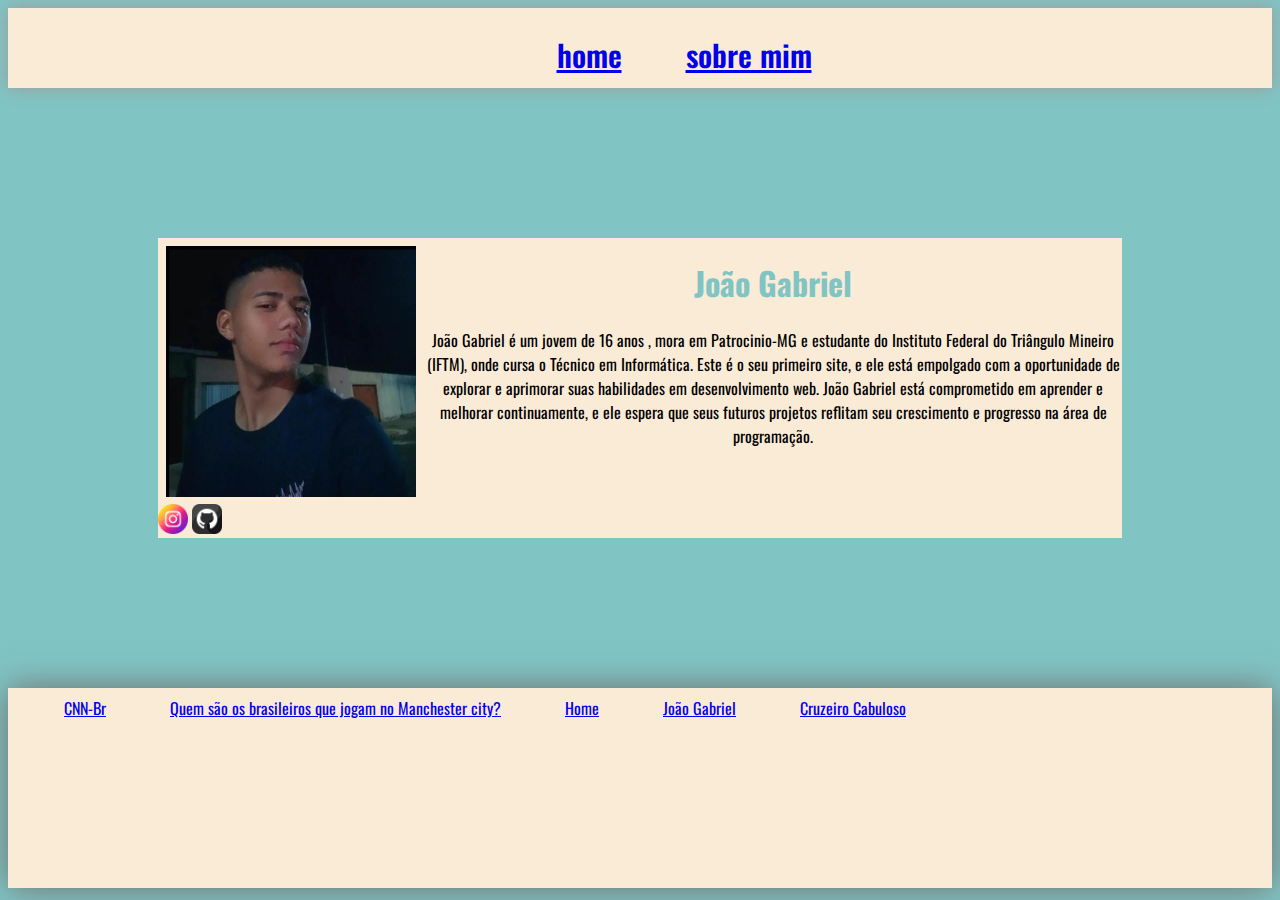
==== sobremim.html @ 8d33b508 "Add files via upload" ====
<!DOCTYPE html>
<html lang="pt-br">
<head>
    <meta charset="UTF-8">
    <meta name="viewport" content="width=device-width, initial-scale=1.0">
    <title>sobre mim</title>
    <link rel="stylesheet" href="estilo2.css">
</head>
<body>
    <header>
        <div>
          <ul>
            <li id="lado"><a href="index.html">home</a></li>
            <li id="lado"><a href="sobremim.html">sobre mim</a></li>
          </ul>
        </div>
    </header>
    <div class="j">
      <div class="perfil">
        <div class="foto">
          <img id="j" src="img/fotominha.jpg" alt="foto do criador do site">
        </div>
        <div class="texto">
          <h1>João Gabriel</h1>
          <p>João Gabriel é um jovem de 16 anos , mora em Patrocinio-MG e estudante do Instituto Federal do Triângulo Mineiro (IFTM), onde cursa o Técnico em Informática. Este é o seu primeiro site, e ele está empolgado com a oportunidade de explorar e aprimorar suas habilidades em desenvolvimento web. João Gabriel está comprometido em aprender e melhorar continuamente, e ele espera que seus futuros projetos reflitam seu crescimento e progresso na área de programação.</p>
        </div>
      </div>
      <div class="contato">
        <div>
          <a href="https://www.instagram.com/joaogab_1921/"><img id="icone" src="img/instagram.png" alt="logo do instagram" ></a>
          <a href="https://github.com/joaogab1921"><img id="icone" src="img/github.png" alt="logo github"></a>
        </div>
      </div>
    </div>
    <footer>
      <a id="roda" href="https://www.cnnbrasil.com.br/esportes/futebol/flamengo/manchester-city-e-eleito-melhor-time-do-mundo-tres-brasileiros-aparecem-no-top-10/ ">CNN-Br</a>
      <a id="roda" href="https://www.sambafoot.com/br/foi-pro-exterior/quem-sao-brasileiros-jogam-manchester-city">Quem são os brasileiros que jogam no Manchester city?</a>
      <a id="roda" href="index.html">Home</a>
      <a id="roda" href="sobremim.html">João Gabriel</a>
      <a id="roda" href="https://pt.wikipedia.org/wiki/T%C3%ADtulos_do_Cruzeiro_Esporte_Clube">Cruzeiro Cabuloso</a>
      
    </footer>
</body>
</html>
---- estilo2.css ----
@import url('https://fonts.googleapis.com/css2?family=Oswald:wght@200..700&display=swap');
body{
    background-color: rgb(128, 196, 196);
    font-family: "Oswald", sans-serif;
    font-optical-sizing: auto;
    font-weight: weight
    
}
header{
    height: 80px;
    display: flex;
    justify-content: center;
    background-color: antiquewhite;
    box-shadow: 0 0 1rem rgb(161, 153, 153);
}

ul{
    display: flex;
}

#lado{
    list-style-type: none;
    cursor: pointer;
    color:  rgb(128, 196, 196);
    padding-left: 3rem;
    font-weight: 600;
    font-size: 30px;
    margin: 8px;
}
.j{
    background-color: antiquewhite;
    height: 300px;
    margin: 150px;
    h1{
        color: rgb(128, 196, 196);;
    }
    
}
.perfil{
    display: flex;
}

#j{
    width: 250px;

}
.texto{
    text-align: center;
    width: 700px;
    height: 260px;
}
#blu{
       color: rgb(128, 196, 196) ; 
    }
.contato{

    height: 50px;
    width: 300px;
    
}
.foto{
    background-color: black;
    height: 250px;
    width: 250px;
    margin: 8px;
}
#icone{
    width: 10%;
    padding-right: 0,5rem;
    padding-left: 0,5rem;
    
   
}
footer{
    background-color: antiquewhite;
    box-shadow: 0 0 2rem rgb(114, 109, 109);
    height: 200px;
    display: flex;

}
#roda{
    padding-left: 3rem;
    margin: 8px;
}
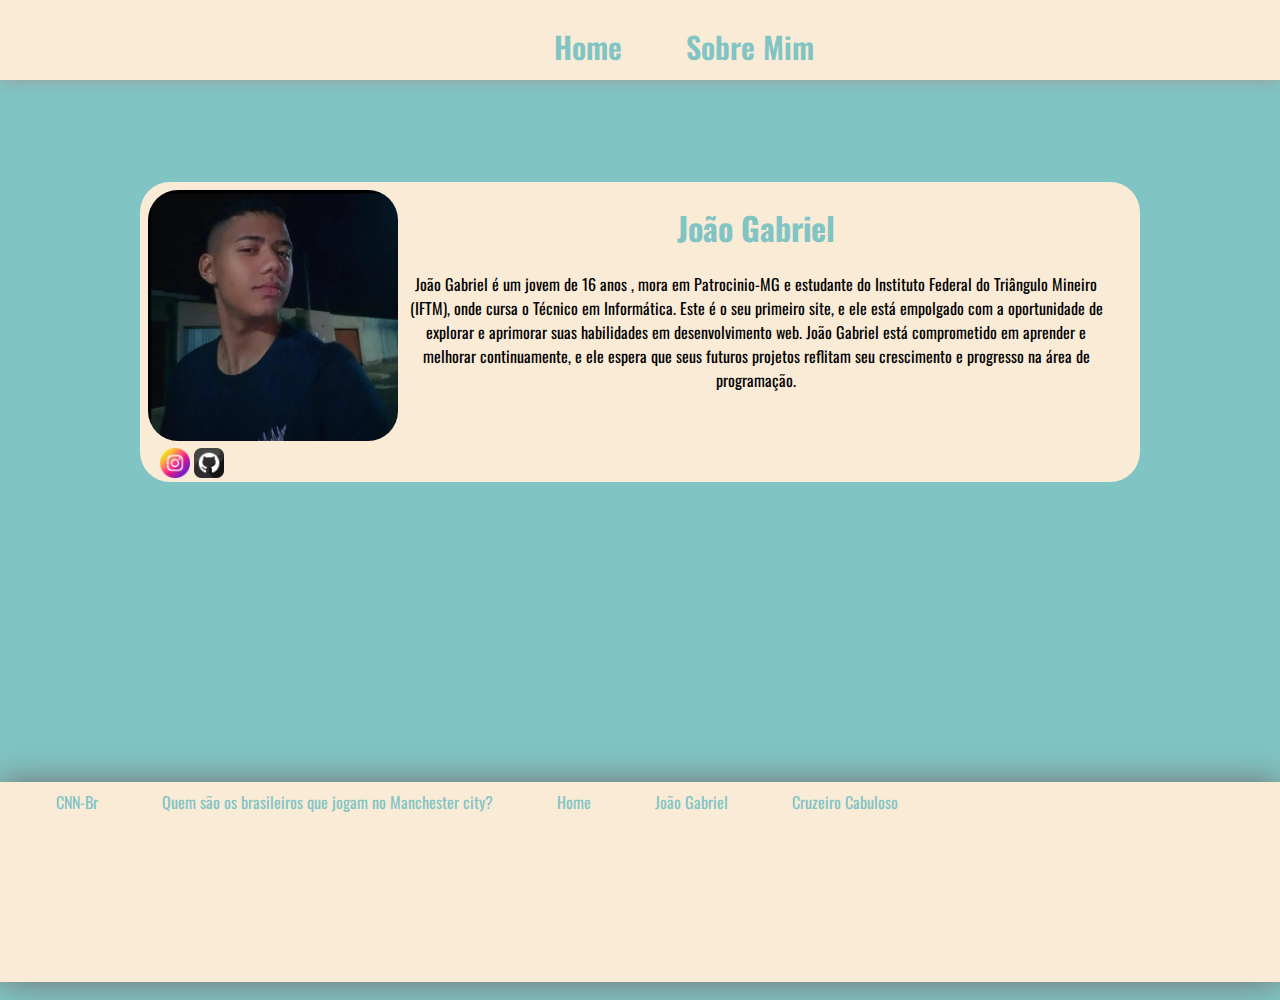
==== commit da68d2f5: "Add files via upload" ====
--- a/sobremim.html
+++ b/sobremim.html
@@ -10,8 +10,8 @@
     <header>
         <div>
           <ul>
-            <li id="lado"><a href="index.html">home</a></li>
-            <li id="lado"><a href="sobremim.html">sobre mim</a></li>
+            <li id="lado"><a href="index.html">Home</a></li>
+            <li id="lado"><a href="sobremim.html">Sobre Mim</a></li>
           </ul>
         </div>
     </header>
--- a/estilo2.css
+++ b/estilo2.css
@@ -3,8 +3,9 @@
     background-color: rgb(128, 196, 196);
     font-family: "Oswald", sans-serif;
     font-optical-sizing: auto;
-    font-weight: weight
-    
+    font-weight: weight;
+    margin: 0%;
+    height: 1000px;
 }
 header{
     height: 80px;
@@ -30,8 +31,16 @@
 .j{
     background-color: antiquewhite;
     height: 300px;
-    margin: 150px;
+    margin-left: auto;
+    margin-right: auto;
+    margin-top: 8%;
+    margin-bottom: 8%;
+    width: 1000px;
+    border-radius: 30px;
+
+
     h1{
+
         color: rgb(128, 196, 196);;
     }
     
@@ -42,6 +51,7 @@
 
 #j{
     width: 250px;
+    border-radius: 30px;
 
 }
 .texto{
@@ -56,29 +66,41 @@
 
     height: 50px;
     width: 300px;
-    
+    margin-left: 20px;
 }
 .foto{
-    background-color: black;
     height: 250px;
     width: 250px;
     margin: 8px;
+    
 }
 #icone{
     width: 10%;
     padding-right: 0,5rem;
     padding-left: 0,5rem;
-    
-   
+   transition: 500ms linear;
+}
+#icone:hover{
+    transform: scale(1.2);
 }
 footer{
     background-color: antiquewhite;
     box-shadow: 0 0 2rem rgb(114, 109, 109);
     height: 200px;
     display: flex;
-
+    margin-top: 300px;
 }
 #roda{
     padding-left: 3rem;
     margin: 8px;
+}
+a:link {
+    color: rgb(128, 196, 196) ; 
+    text-decoration: none;
+  }
+  a:visited{
+    color: rgb(128, 196, 196) ; 
+}
+a:hover , a:active{
+    color: blue;
 }